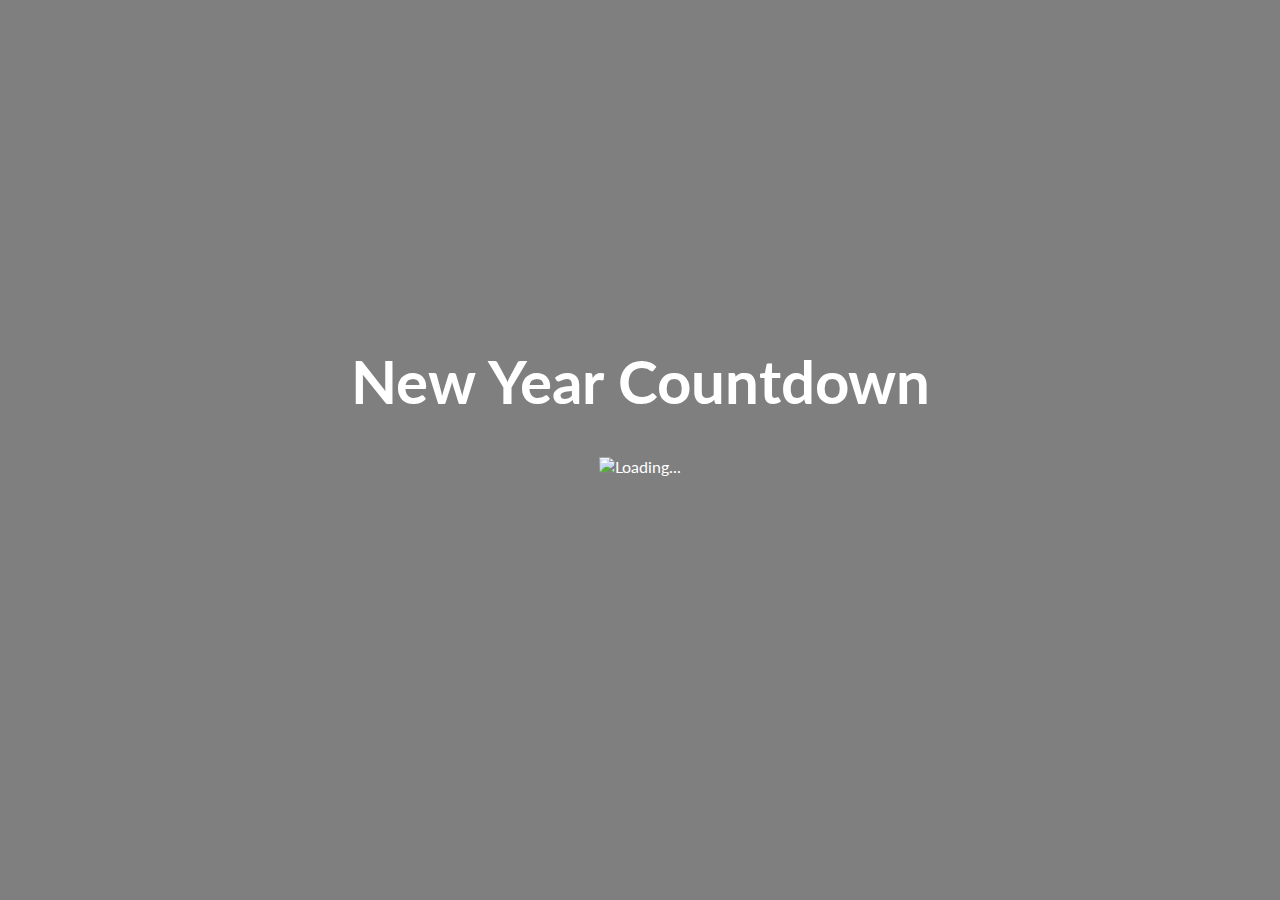
==== index.html @ 75f68749 "Default setup" ====
<!DOCTYPE html>
<html lang="en">
  <head>
    <meta charset="UTF-8" />
    <meta name="viewport" content="width=device-width, initial-scale=1.0" />
    <meta http-equiv="X-UA-Compatible" content="ie=edge" />
    <link rel="stylesheet" href="style.css" />
    <title>New Year Countdown</title>
  </head>
  <body>
    <div id="year" class="year"></div>

    <h1>New Year Countdown</h1>

    <div id="countdown" class="countdown">
      <div class="time">
        <h2 id="days">00</h2>
        <small>days</small>
      </div>
      <div class="time">
        <h2 id="hours">00</h2>
        <small>hours</small>
      </div>
      <div class="time">
        <h2 id="minutes">00</h2>
        <small>minutes</small>
      </div>
      <div class="time">
        <h2 id="seconds">00</h2>
        <small>seconds</small>
      </div>
    </div>

    <img
      src="./img/spinner.gif"
      alt="Loading..."
      id="loading"
      class="loading"
    />

    <script src="script.js"></script>
  </body>
</html>
---- style.css ----
@import url('https://fonts.googleapis.com/css?family=Lato&display=swap');

* {
  box-sizing: border-box;
}

body {
    background-image: url('https://images.unsplash.com/photo-1467810563316-b5476525c0f9?ixlib=rb-1.2.1&ixid=eyJhcHBfaWQiOjEyMDd9&auto=format&fit=crop&w=1349&q=80');
    background-repeat: no-repeat;
    background-size: cover;
    background-position: center center;
    height: 100vh;
    color: #fff;
    font-family: 'Lato', sans-serif;
    display: flex;
    flex-direction: column;
    align-items: center;
    justify-content: center;
    text-align: center;
    margin: 0;
    overflow: hidden;
}

/* Add a dark overlay */
body::after {
    content: '';
    position: absolute;
    top: 0;
    left: 0;
    width: 100%;
    height: 100%;
    background-color: rgba(0, 0, 0, 0.5);
}

body * {
    z-index: 1;
}

h1 {
  font-size: 60px;
    margin: -80px 0 40px;
}

.year {
    font-size: 200px;
    z-index: -1;
    opacity: 0.2;
    position: absolute;
    bottom: 20px;
    left: 50%;
    transform: translateX(-50%);
}

.countdown {
  /* display: flex; */
    display: none;
    transform: scale(2);
}

.time {
  display: flex;
    flex-direction: column;
    align-items: center;
    justify-content: center;
    margin: 15px;
}

.time h2 {
    margin: 0 0 5px;
}

@media (max-width: 500px) {
  h1 {
    font-size: 45px;
  }

  .time {
    margin: 5px;
  }

  .time h2 {
    font-size: 12px;
    margin: 0;
  }

  .time small {
    font-size: 10px;
  }
}
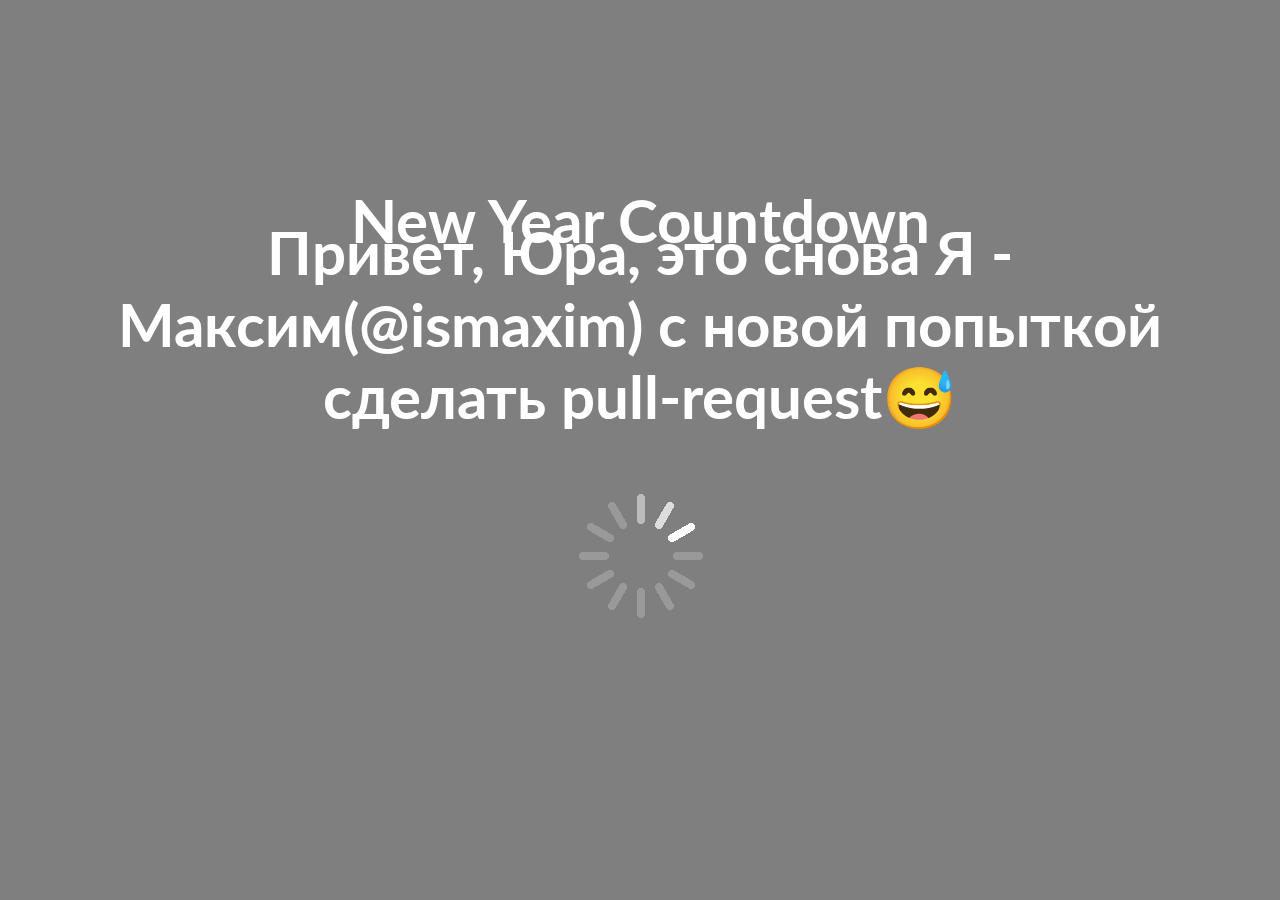
==== commit 58b10dee: "Greeting to Yura" ====
--- a/index.html
+++ b/index.html
@@ -11,6 +11,7 @@
     <div id="year" class="year"></div>
 
     <h1>New Year Countdown</h1>
+    <h1>Привет, Юра, это снова Я - Максим(@ismaxim) с новой попыткой сделать pull-request😅</h1>
 
     <div id="countdown" class="countdown">
       <div class="time">
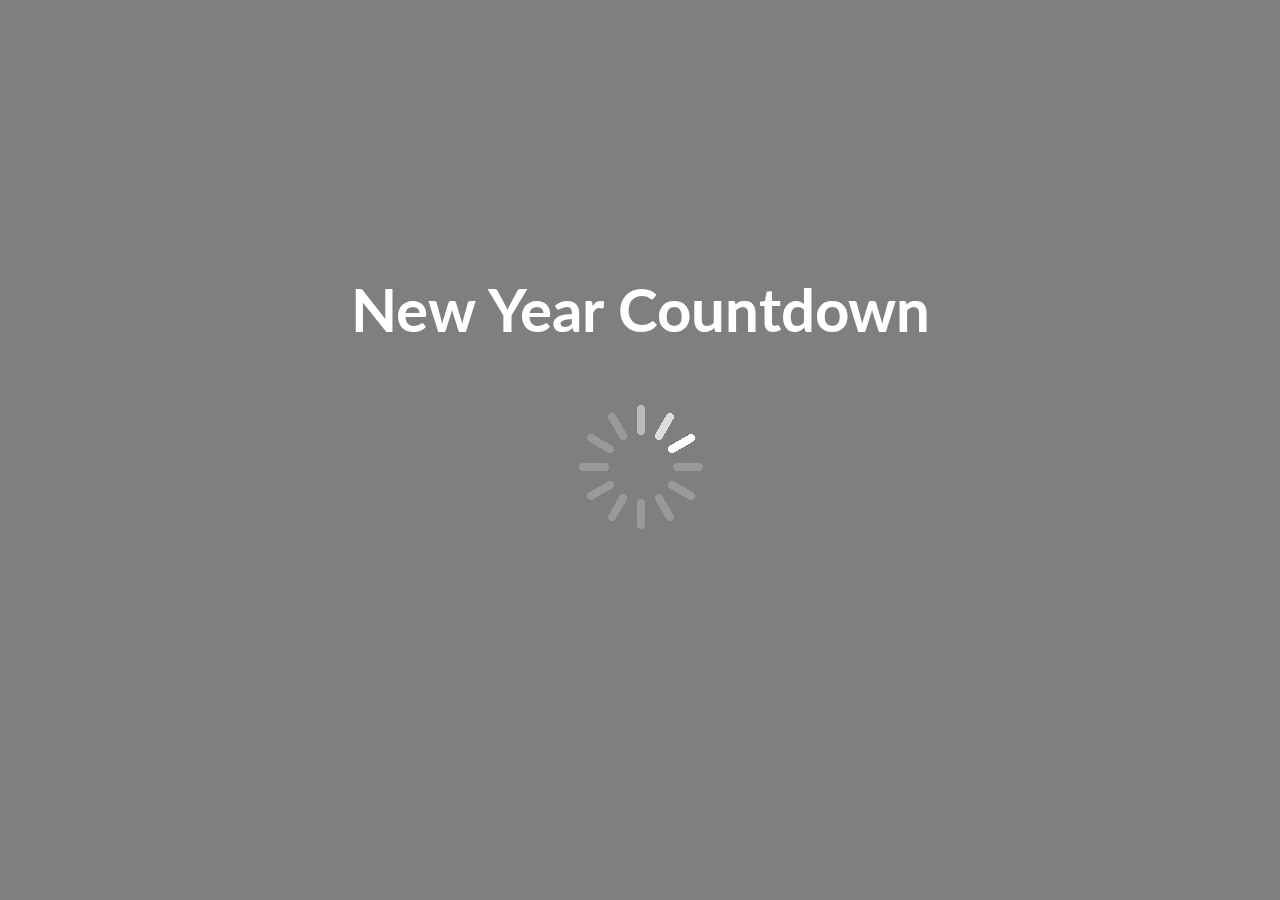
==== commit 336b68a4: "Tabulated spaces" ====
--- a/index.html
+++ b/index.html
@@ -1,44 +1,43 @@
 <!DOCTYPE html>
 <html lang="en">
-  <head>
-    <meta charset="UTF-8" />
-    <meta name="viewport" content="width=device-width, initial-scale=1.0" />
-    <meta http-equiv="X-UA-Compatible" content="ie=edge" />
-    <link rel="stylesheet" href="style.css" />
-    <title>New Year Countdown</title>
-  </head>
-  <body>
-    <div id="year" class="year"></div>
+	<head>
+		<meta charset="UTF-8" />
+		<meta name="viewport" content="width=device-width, initial-scale=1.0" />
+		<meta http-equiv="X-UA-Compatible" content="ie=edge" />
+		<link rel="stylesheet" href="style.css" />
+		<title>New Year Countdown</title>
+	</head>
+	<body>
+		<div id="year" class="year"></div>
 
-    <h1>New Year Countdown</h1>
-    <h1>Привет, Юра, это снова Я - Максим(@ismaxim) с новой попыткой сделать pull-request😅</h1>
+		<h1>New Year Countdown</h1>
 
-    <div id="countdown" class="countdown">
-      <div class="time">
-        <h2 id="days">00</h2>
-        <small>days</small>
-      </div>
-      <div class="time">
-        <h2 id="hours">00</h2>
-        <small>hours</small>
-      </div>
-      <div class="time">
-        <h2 id="minutes">00</h2>
-        <small>minutes</small>
-      </div>
-      <div class="time">
-        <h2 id="seconds">00</h2>
-        <small>seconds</small>
-      </div>
-    </div>
+		<div id="countdown" class="countdown">
+			<div class="time">
+				<h2 id="days">00</h2>
+				<small>days</small>
+			</div>
+			<div class="time">
+				<h2 id="hours">00</h2>
+				<small>hours</small>
+			</div>
+			<div class="time">
+				<h2 id="minutes">00</h2>
+				<small>minutes</small>
+			</div>
+			<div class="time">
+				<h2 id="seconds">00</h2>
+				<small>seconds</small>
+			</div>
+		</div>
 
-    <img
-      src="./img/spinner.gif"
-      alt="Loading..."
-      id="loading"
-      class="loading"
-    />
+		<img
+			src="./img/spinner.gif"
+			alt="Loading..."
+			id="loading"
+			class="loading"
+		/>
 
-    <script src="script.js"></script>
-  </body>
+		<script src="script.js"></script>
+	</body>
 </html>--- a/style.css
+++ b/style.css
@@ -1,89 +1,89 @@
 @import url('https://fonts.googleapis.com/css?family=Lato&display=swap');
 
 * {
-  box-sizing: border-box;
+	box-sizing: border-box;
 }
 
 body {
-    background-image: url('https://images.unsplash.com/photo-1467810563316-b5476525c0f9?ixlib=rb-1.2.1&ixid=eyJhcHBfaWQiOjEyMDd9&auto=format&fit=crop&w=1349&q=80');
-    background-repeat: no-repeat;
-    background-size: cover;
-    background-position: center center;
-    height: 100vh;
-    color: #fff;
-    font-family: 'Lato', sans-serif;
-    display: flex;
-    flex-direction: column;
-    align-items: center;
-    justify-content: center;
-    text-align: center;
-    margin: 0;
-    overflow: hidden;
+	background-image: url('https://images.unsplash.com/photo-1467810563316-b5476525c0f9?ixlib=rb-1.2.1&ixid=eyJhcHBfaWQiOjEyMDd9&auto=format&fit=crop&w=1349&q=80');
+	background-repeat: no-repeat;
+	background-size: cover;
+	background-position: center center;
+	height: 100vh;
+	color: #fff;
+	font-family: 'Lato', sans-serif;
+	display: flex;
+	flex-direction: column;
+	align-items: center;
+	justify-content: center;
+	text-align: center;
+	margin: 0;
+	overflow: hidden;
 }
 
 /* Add a dark overlay */
 body::after {
-    content: '';
-    position: absolute;
-    top: 0;
-    left: 0;
-    width: 100%;
-    height: 100%;
-    background-color: rgba(0, 0, 0, 0.5);
+	content: '';
+	position: absolute;
+	top: 0;
+	left: 0;
+	width: 100%;
+	height: 100%;
+	background-color: rgba(0, 0, 0, 0.5);
 }
 
 body * {
-    z-index: 1;
+	z-index: 1;
 }
 
 h1 {
-  font-size: 60px;
-    margin: -80px 0 40px;
+	font-size: 60px;
+	margin: -80px 0 40px;
 }
 
 .year {
-    font-size: 200px;
-    z-index: -1;
-    opacity: 0.2;
-    position: absolute;
-    bottom: 20px;
-    left: 50%;
-    transform: translateX(-50%);
+	font-size: 200px;
+	z-index: -1;
+	opacity: 0.2;
+	position: absolute;
+	bottom: 20px;
+	left: 50%;
+	transform: translateX(-50%);
 }
 
 .countdown {
-  /* display: flex; */
-    display: none;
-    transform: scale(2);
+	/* display: flex; */
+	display: none;
+	transform: scale(2);
 }
 
 .time {
-  display: flex;
-    flex-direction: column;
-    align-items: center;
-    justify-content: center;
-    margin: 15px;
+	display: flex;
+	flex-direction: column;
+	align-items: center;
+	justify-content: center;
+	margin: 15px;
 }
 
 .time h2 {
-    margin: 0 0 5px;
+	margin: 0 0 5px;
 }
 
 @media (max-width: 500px) {
-  h1 {
-    font-size: 45px;
-  }
+	h1 {
+		font-size: 45px;
+	}
 
-  .time {
-    margin: 5px;
-  }
+	.time {
+		margin: 5px;
+	}
 
-  .time h2 {
-    font-size: 12px;
-    margin: 0;
-  }
+	.time h2 {
+		font-size: 12px;
+		margin: 0;
+	}
 
-  .time small {
-    font-size: 10px;
-  }
+	.time small {
+		font-size: 10px;
+	}
 }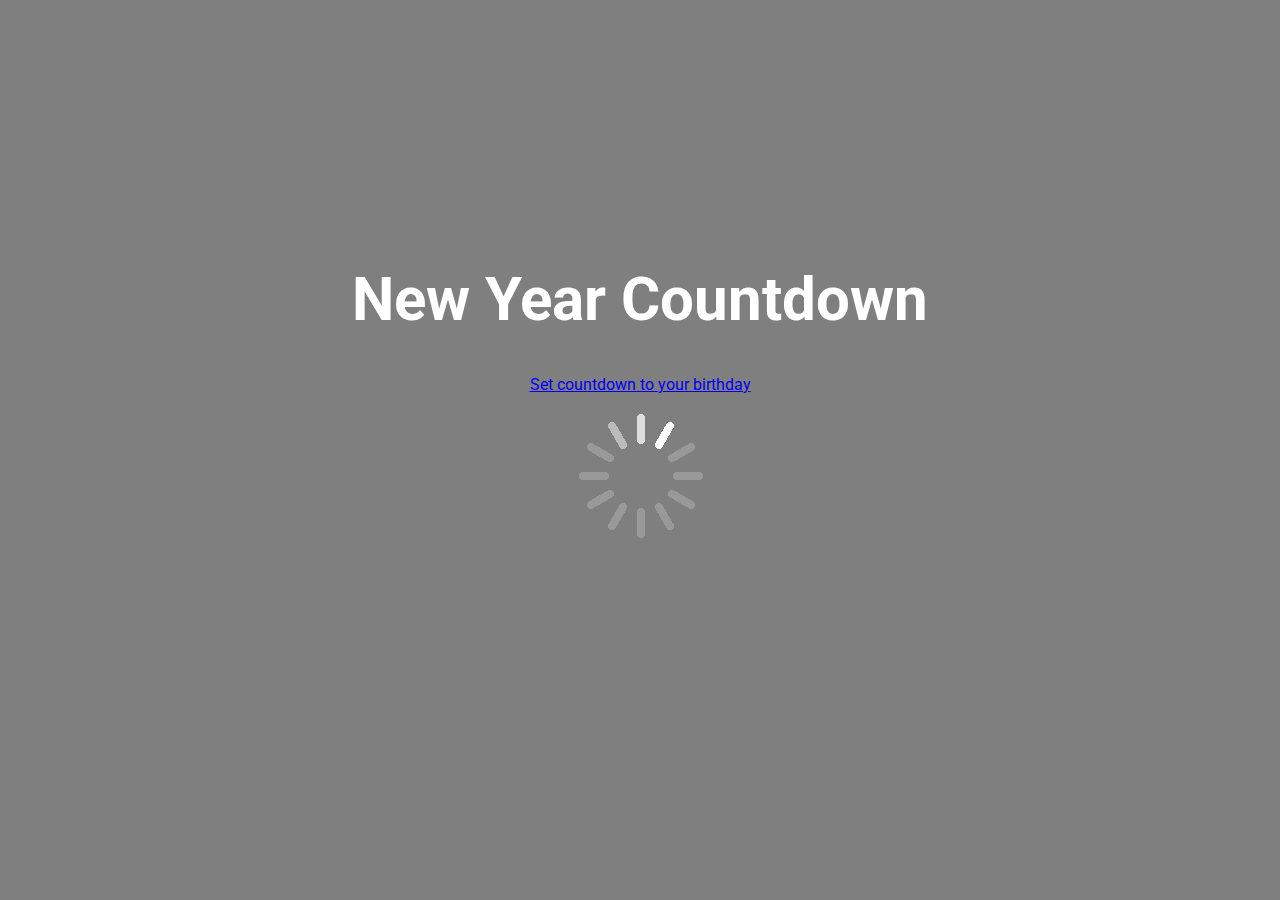
==== commit 5286b3c5: "Created link to 'days before birthday' countdowner + tiny updated" ====
--- a/index.html
+++ b/index.html
@@ -4,7 +4,9 @@
 		<meta charset="UTF-8" />
 		<meta name="viewport" content="width=device-width, initial-scale=1.0" />
 		<meta http-equiv="X-UA-Compatible" content="ie=edge" />
-		<link rel="stylesheet" href="style.css" />
+		<link rel="stylesheet" href="new-year-style.css" />
+		<link href="https://fonts.googleapis.com/css2?family=Roboto:wght@400;500&display=swap" rel="stylesheet">
+
 		<title>New Year Countdown</title>
 	</head>
 	<body>
@@ -31,12 +33,9 @@
 			</div>
 		</div>
 
-		<img
-			src="./img/spinner.gif"
-			alt="Loading..."
-			id="loading"
-			class="loading"
-		/>
+		<a href="birthday.html" id="birth-button">Set countdown to your birthday</a>
+
+		<img src="./img/spinner.gif" alt="Loading..." id="loading" class="loading" />
 
 		<script src="script.js"></script>
 	</body>
--- a/new-year-style.css
+++ b/new-year-style.css
@@ -0,0 +1,89 @@
+@import url('https://fonts.googleapis.com/css?family=Lato&display=swap');
+
+* {
+	box-sizing: border-box;
+}
+
+body {
+	background-image: url('https://images.unsplash.com/photo-1467810563316-b5476525c0f9?ixlib=rb-1.2.1&ixid=eyJhcHBfaWQiOjEyMDd9&auto=format&fit=crop&w=1349&q=80');
+	background-repeat: no-repeat;
+	background-size: cover;
+	background-position: center center;
+	height: 100vh;
+	color: #fff;
+	font-family: "Roboto", 'Segoe UI', Tahoma, Geneva, Verdana, sans-serif;
+	display: flex;
+	flex-direction: column;
+	align-items: center;
+	justify-content: center;
+	text-align: center;
+	margin: 0;
+	overflow: hidden;
+}
+
+/* Add a dark overlay */
+body::after {
+	content: '';
+	position: absolute;
+	top: 0;
+	left: 0;
+	width: 100%;
+	height: 100%;
+	background-color: rgba(0, 0, 0, 0.5);
+}
+
+body * {
+	z-index: 1;
+}
+
+h1 {
+	font-size: 60px;
+	margin: -80px 0 40px;
+}
+
+.year {
+	font-size: 200px;
+	z-index: -1;
+	opacity: 0.2;
+	position: absolute;
+	bottom: 20px;
+	left: 50%;
+	transform: translateX(-50%);
+}
+
+.countdown {
+	/* display: flex; */
+	display: none;
+	transform: scale(2);
+}
+
+.time {
+	display: flex;
+	flex-direction: column;
+	align-items: center;
+	justify-content: center;
+	margin: 15px;
+}
+
+.time h2 {
+	margin: 0 0 5px;
+}
+
+@media (max-width: 500px) {
+	h1 {
+		font-size: 45px;
+	}
+
+	.time {
+		margin: 5px;
+	}
+
+	.time h2 {
+		font-size: 12px;
+		margin: 0;
+	}
+
+	.time small {
+		font-size: 10px;
+	}
+}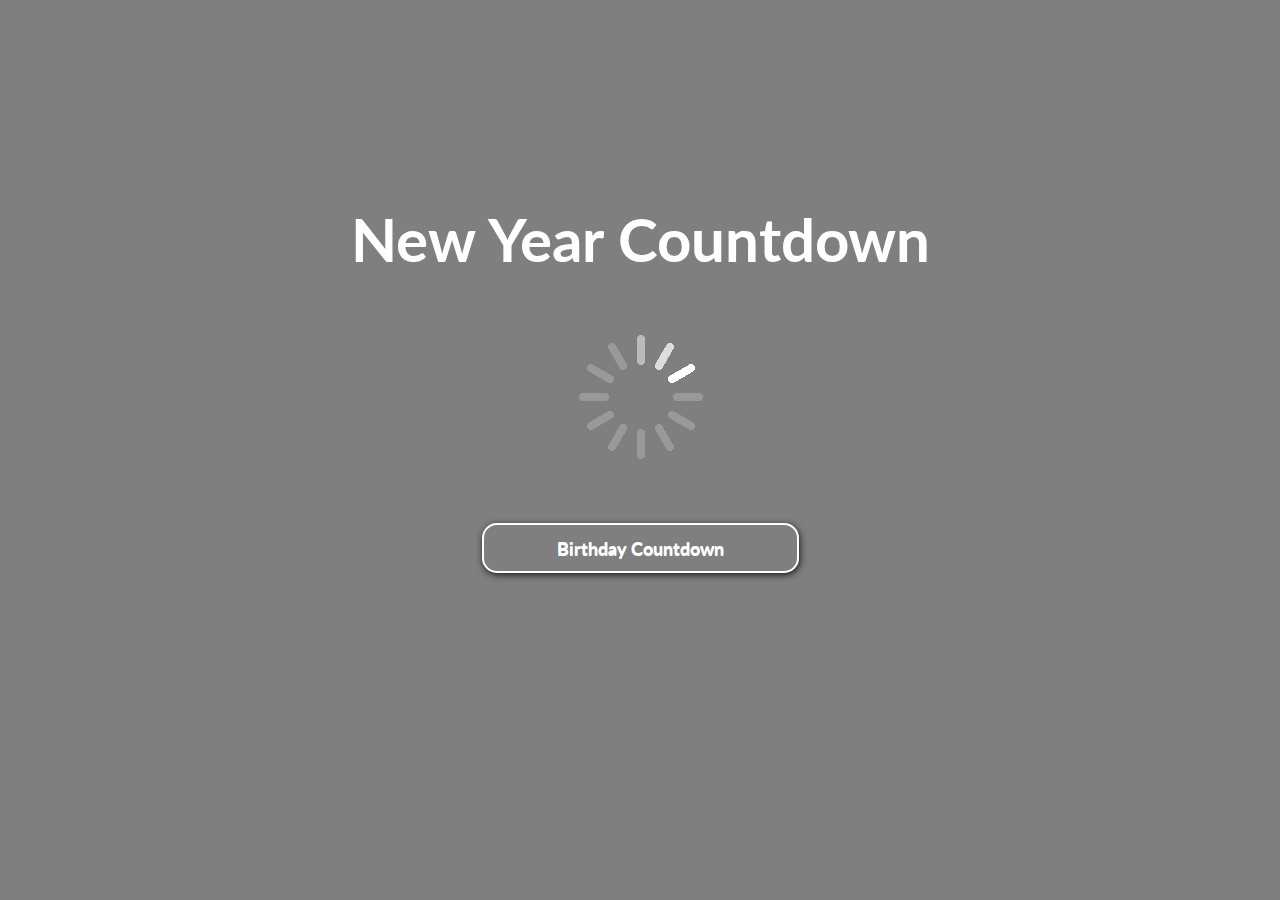
==== commit e6eeb6e0: "Pre-final merge commit" ====
--- a/index.html
+++ b/index.html
@@ -4,9 +4,7 @@
 		<meta charset="UTF-8" />
 		<meta name="viewport" content="width=device-width, initial-scale=1.0" />
 		<meta http-equiv="X-UA-Compatible" content="ie=edge" />
-		<link rel="stylesheet" href="new-year-style.css" />
-		<link href="https://fonts.googleapis.com/css2?family=Roboto:wght@400;500&display=swap" rel="stylesheet">
-
+		<link rel="stylesheet" href="style.css" />
 		<title>New Year Countdown</title>
 	</head>
 	<body>
@@ -33,9 +31,14 @@
 			</div>
 		</div>
 
-		<a href="birthday.html" id="birth-button">Set countdown to your birthday</a>
+		<img
+			src="./img/spinner.gif"
+			alt="Loading..."
+			id="loading"
+			class="loading"
+		/>
 
-		<img src="./img/spinner.gif" alt="Loading..." id="loading" class="loading" />
+		<a class = "birthday" href = "birthday.html" target = "_blank">Birthday Countdown</a>
 
 		<script src="script.js"></script>
 	</body>
--- a/style.css
+++ b/style.css
@@ -0,0 +1,114 @@
+@import url('https://fonts.googleapis.com/css?family=Lato&display=swap');
+
+* {
+	box-sizing: border-box;
+}
+
+body {
+	background-image: url('https://images.unsplash.com/photo-1467810563316-b5476525c0f9?ixlib=rb-1.2.1&ixid=eyJhcHBfaWQiOjEyMDd9&auto=format&fit=crop&w=1349&q=80');
+	background-repeat: no-repeat;
+	background-size: cover;
+	background-position: center center;
+	height: 100vh;
+	color: #fff;
+	font-family: 'Lato', sans-serif;
+	display: flex;
+	flex-direction: column;
+	align-items: center;
+	justify-content: center;
+	text-align: center;
+	margin: 0;
+	overflow: hidden;
+}
+
+/* Add a dark overlay */
+body::after {
+	content: '';
+	position: absolute;
+	top: 0;
+	left: 0;
+	width: 100%;
+	height: 100%;
+	background-color: rgba(0, 0, 0, 0.5);
+}
+
+body * {
+	z-index: 1;
+}
+
+h1 {
+	font-size: 60px;
+	margin: -80px 0 40px;
+}
+
+.year {
+	font-size: 200px;
+	z-index: -1;
+	opacity: 0.2;
+	position: absolute;
+	bottom: 20px;
+	left: 50%;
+	transform: translateX(-50%);
+}
+
+.countdown {
+	/* display: flex; */
+	display: none;
+	transform: scale(2);
+}
+
+.time {
+	display: flex;
+	flex-direction: column;
+	align-items: center;
+	justify-content: center;
+	margin: 15px;
+}
+
+.time h2 {
+	margin: 0 0 5px;
+}
+
+@media (max-width: 500px) {
+	h1 {
+		font-size: 45px;
+	}
+
+	.time {
+		margin: 5px;
+	}
+
+	.time h2 {
+		font-size: 12px;
+		margin: 0;
+	}
+
+	.time small {
+		font-size: 10px;
+	}
+}
+.birthday {
+	margin: 45px;
+	box-shadow: 1px 2px 7px 0px #1c1b18;
+	border-radius:15px;
+	border:2px solid ;
+	display:inline-block;
+	cursor:pointer;
+	font-size:18px;
+	font-weight:bold;
+	padding:12px 73px;
+	text-shadow:0px 1px 0px #ffffff;
+}
+.birthday:hover {
+	color:#000000;
+	background-color: #fff;
+}
+.birthday:active {
+	position:relative;
+	top:1px;
+}
+a {
+	text-decoration: none;
+	color: #fff;
+
+}
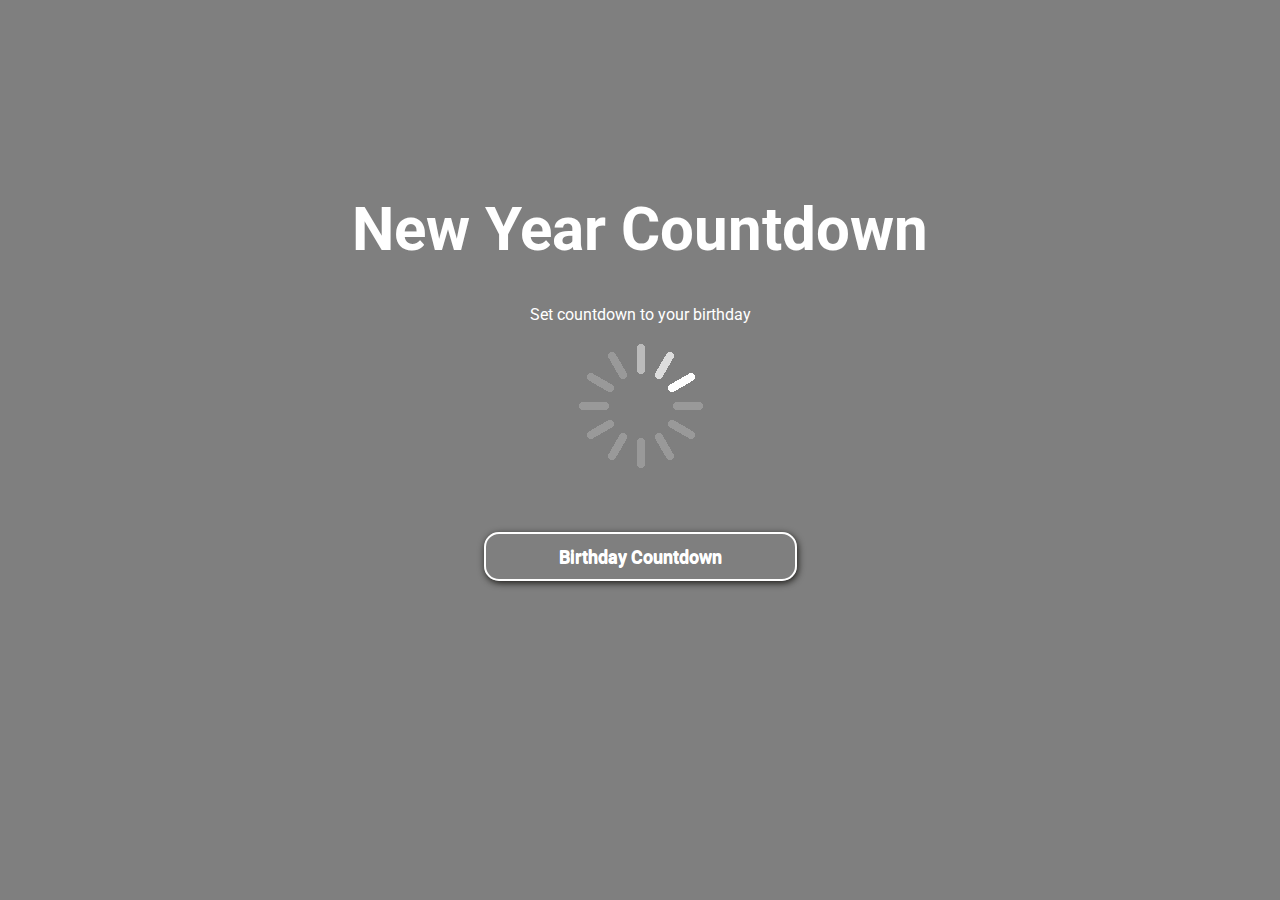
==== commit 79020f4e: "Final version commit" ====
--- a/index.html
+++ b/index.html
@@ -4,7 +4,9 @@
 		<meta charset="UTF-8" />
 		<meta name="viewport" content="width=device-width, initial-scale=1.0" />
 		<meta http-equiv="X-UA-Compatible" content="ie=edge" />
-		<link rel="stylesheet" href="style.css" />
+		<link rel="stylesheet" href="new-year-style.css" />
+		<link href="https://fonts.googleapis.com/css2?family=Roboto:wght@400;500&display=swap" rel="stylesheet">
+
 		<title>New Year Countdown</title>
 	</head>
 	<body>
@@ -31,12 +33,9 @@
 			</div>
 		</div>
 
-		<img
-			src="./img/spinner.gif"
-			alt="Loading..."
-			id="loading"
-			class="loading"
-		/>
+		<a href="birthday.html" id="birth-button">Set countdown to your birthday</a>
+
+		<img src="./img/spinner.gif" alt="Loading..." id="loading" class="loading" />
 
 		<a class = "birthday" href = "birthday.html" target = "_blank">Birthday Countdown</a>
 
--- a/new-year-style.css
+++ b/new-year-style.css
@@ -0,0 +1,114 @@
+@import url('https://fonts.googleapis.com/css?family=Lato&display=swap');
+
+* {
+	box-sizing: border-box;
+}
+
+body {
+	background-image: url('https://images.unsplash.com/photo-1467810563316-b5476525c0f9?ixlib=rb-1.2.1&ixid=eyJhcHBfaWQiOjEyMDd9&auto=format&fit=crop&w=1349&q=80');
+	background-repeat: no-repeat;
+	background-size: cover;
+	background-position: center center;
+	height: 100vh;
+	color: #fff;
+	font-family: "Roboto", 'Segoe UI', Tahoma, Geneva, Verdana, sans-serif;
+	display: flex;
+	flex-direction: column;
+	align-items: center;
+	justify-content: center;
+	text-align: center;
+	margin: 0;
+	overflow: hidden;
+}
+
+/* Add a dark overlay */
+body::after {
+	content: '';
+	position: absolute;
+	top: 0;
+	left: 0;
+	width: 100%;
+	height: 100%;
+	background-color: rgba(0, 0, 0, 0.5);
+}
+
+body * {
+	z-index: 1;
+}
+
+h1 {
+	font-size: 60px;
+	margin: -80px 0 40px;
+}
+
+.year {
+	font-size: 200px;
+	z-index: -1;
+	opacity: 0.2;
+	position: absolute;
+	bottom: 20px;
+	left: 50%;
+	transform: translateX(-50%);
+}
+
+.countdown {
+	/* display: flex; */
+	display: none;
+	transform: scale(2);
+}
+
+.time {
+	display: flex;
+	flex-direction: column;
+	align-items: center;
+	justify-content: center;
+	margin: 15px;
+}
+
+.time h2 {
+	margin: 0 0 5px;
+}
+
+@media (max-width: 500px) {
+	h1 {
+		font-size: 45px;
+	}
+
+	.time {
+		margin: 5px;
+	}
+
+	.time h2 {
+		font-size: 12px;
+		margin: 0;
+	}
+
+	.time small {
+		font-size: 10px;
+	}
+}
+.birthday {
+	margin: 45px;
+	box-shadow: 1px 2px 7px 0px #1c1b18;
+	border-radius:15px;
+	border:2px solid ;
+	display:inline-block;
+	cursor:pointer;
+	font-size:18px;
+	font-weight:bold;
+	padding:12px 73px;
+	text-shadow:0px 1px 0px #ffffff;
+}
+.birthday:hover {
+	color:#000000;
+	background-color: #fff;
+}
+.birthday:active {
+	position:relative;
+	top:1px;
+}
+a {
+	text-decoration: none;
+	color: #fff;
+
+}
